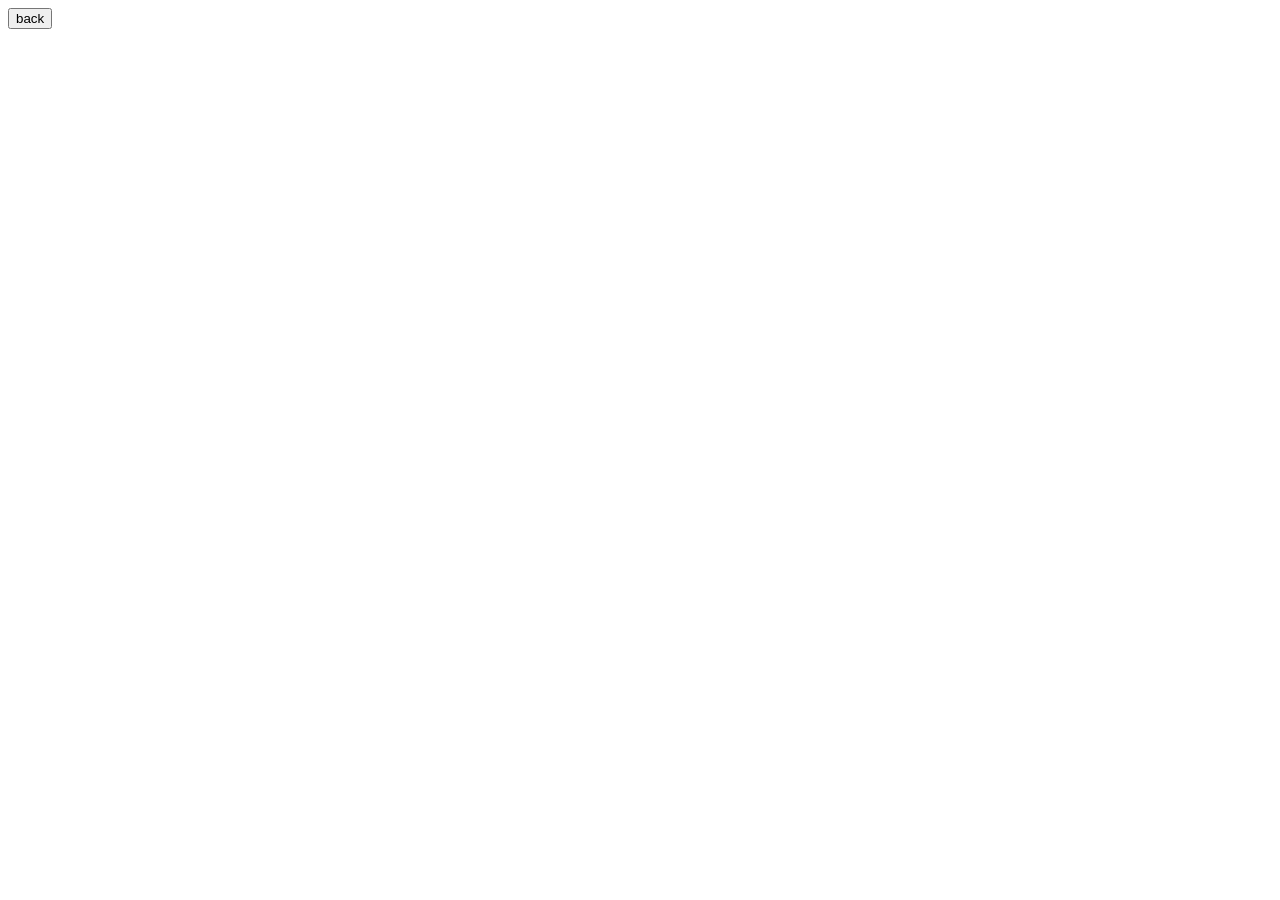
==== topics.html @ 964dbf05 "feat: add topic, full topics page" ====
<html>
<head>
    <title>Complete Topics</title>
</head>
<body>
    <button id ="back-button" class = "button">back</button>
    <ul id ="list"></ul>
    <script>
        fetch("http://127.0.0.1:8000/topics").then(res => res.json())
        .then(data => {
            const list = document.getElementById("list")
            data.forEach(topic =>{
                const li = document.createElement("li")
                li.innerText = topic.name + " - " + topic.next_review_date
                list.appendChild(li)
            })
        })
        const backButton = document.getElementById("back-button")
        backButton.onclick = () => {
            window.location.href = "index.html"
        }
    </script>
</body>
</html>
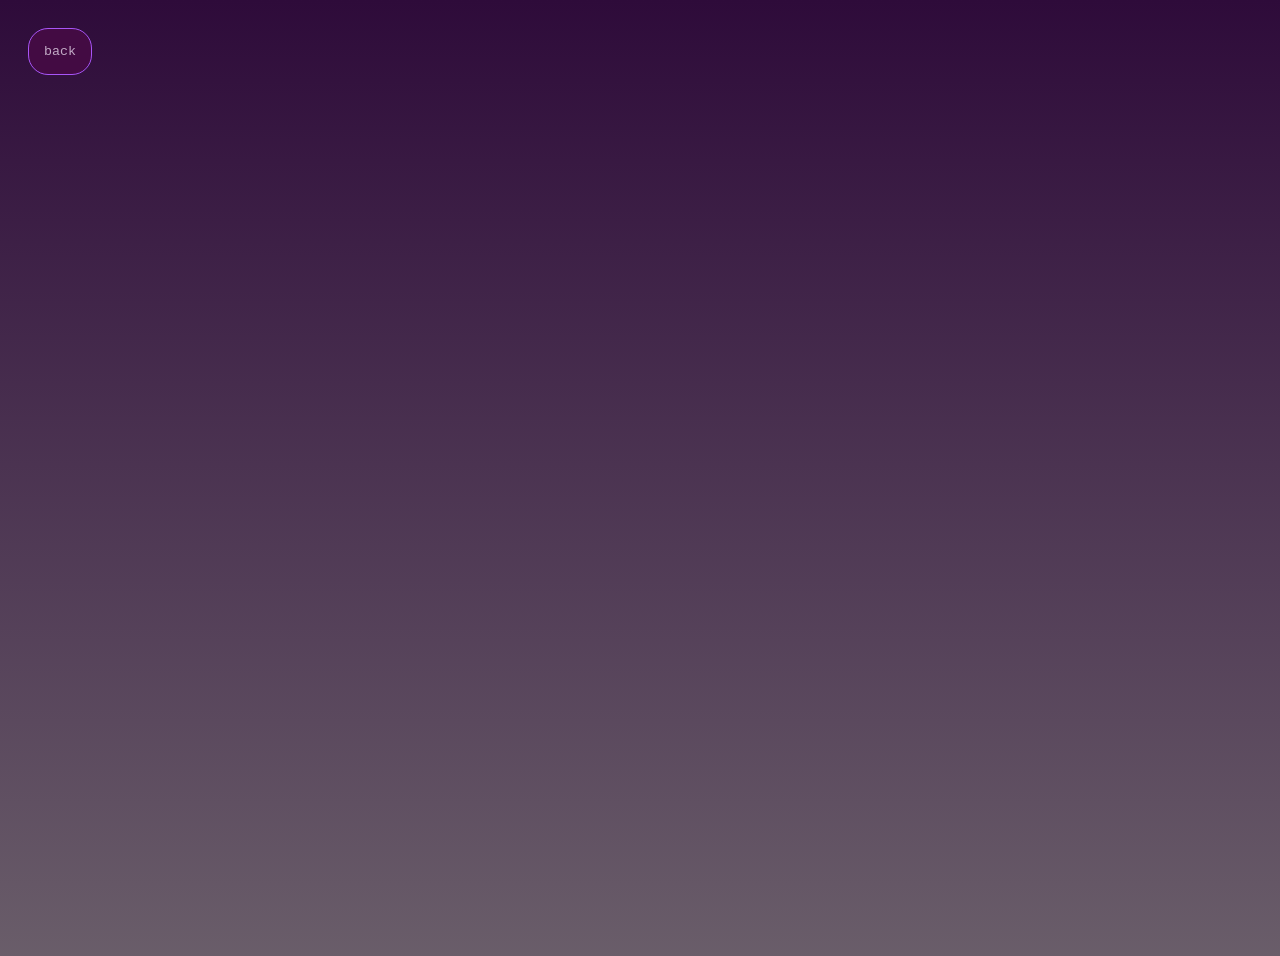
==== commit 610fa2a8: "completed styling and UI fixes" ====
--- a/topics.html
+++ b/topics.html
@@ -1,6 +1,8 @@
 <html>
 <head>
     <title>Complete Topics</title>
+    <meta charset ="UTF-8">
+    <link rel="stylesheet" href="style.css">
 </head>
 <body>
     <button id ="back-button" class = "button">back</button>
@@ -11,7 +13,14 @@
             const list = document.getElementById("list")
             data.forEach(topic =>{
                 const li = document.createElement("li")
-                li.innerText = topic.name + " - " + topic.next_review_date
+                const parts = topic.next_review_date.split("-")
+                const formatted = parts[2] + "-" + parts[1] + "-" + parts[0]
+                const nameSpan = document.createElement("span")
+                nameSpan.innerText = topic.name
+                const dateSpan = document.createElement("span")
+                dateSpan.innerText = formatted
+                li.appendChild(nameSpan)
+                li.appendChild(dateSpan)
                 list.appendChild(li)
             })
         })
--- a/style.css
+++ b/style.css
@@ -0,0 +1,82 @@
+body{
+    background: linear-gradient(to bottom, #2e0b3a, rgba(24, 5, 24, 0.647));
+    color :#e2e8f0;
+    font-family :'Inter', sans-serif;
+    min-height: 100vh;
+    padding : 20px
+}
+h1{
+    color:rgb(232, 232, 238);
+    text-align:center;
+    text-shadow: 0 0 20px #582b83;
+    font-size: 40px;
+    font-family: 'Times New Roman', Times, serif;
+}
+.button{
+    background-color: rgb(67, 11, 67);
+    color:rgb(194, 171, 198);
+    border-radius: 20px;
+    border: 1px solid #a855f7;
+    padding: 15px;
+    cursor: pointer;
+    font-family: 'Courier New', monospace;
+    font-weight: 500;
+
+}
+.button:hover{
+    box-shadow: 0 0 15px #a855f7;
+    background-color: rgb(100, 20, 100);
+}
+li {
+    background-color: rgb(45, 10, 55);
+    border: 1px solid #a855f7;
+    border-radius: 10px;
+    padding: 15px;
+    cursor: pointer;
+    margin-bottom: 5px;
+    list-style: none;
+    display: flex;
+    justify-content: space-between;
+}
+li:hover{
+    box-shadow: 0 0 15px #7d38bd;
+    background-color: rgb(60, 16, 60);
+    transform: scale(1.03)
+}
+dialog[open]{
+    background-color: rgb(30, 5, 40);
+    border: 1px solid #a855f7;
+    border-radius: 15px;
+    padding: 30px;
+    color: #e2e8f0;
+    width: 65%;
+    min-height: 65vh;
+    display: flex;
+    flex-direction: column;
+    justify-content: space-between;
+}
+#rating-buttons{
+    display: flex;
+    flex-direction: row;
+    justify-content: center;
+    gap: 10px
+}
+.close-btn{
+    align-self: flex-end;
+    width: fit-content;
+    padding: 8px 15px;
+}
+ul{
+    padding: 0;
+    list-style: none;
+}
+#topic-input{
+     background-color: rgb(45, 10, 55);
+    border: 1px solid #a855f7;
+    border-radius: 20px;
+    color: #e2e8f0;
+    padding: 15px;
+    font-family: 'Inter', sans-serif;
+    outline: none;
+}
+
